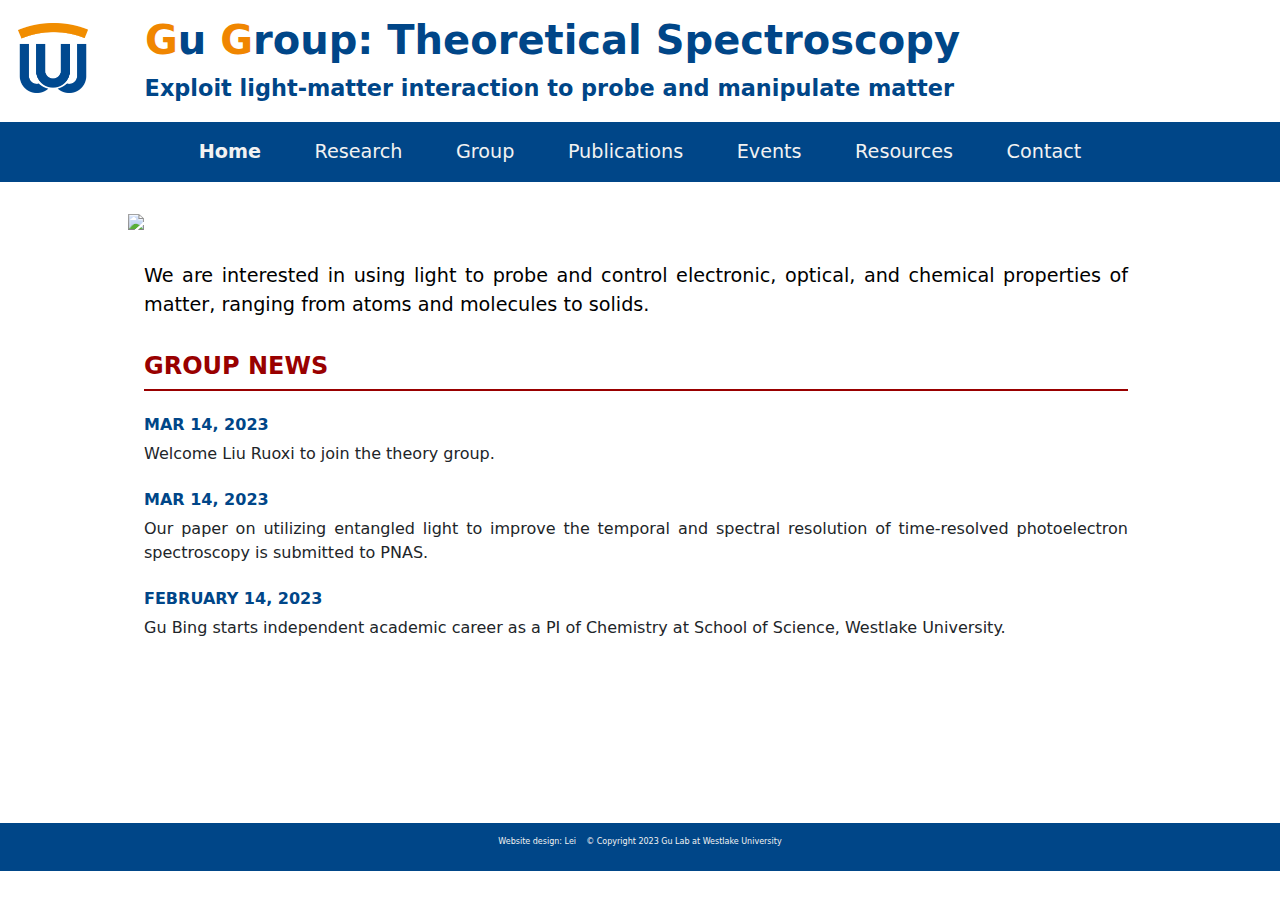
==== index.html @ 1ad14248 "commit" ====
<!DOCTYPE html>
<html lang="en">
  <head>
    <title>Gu Lab @ Westlake University</title>
    <meta name="author" content="Bing Gu" />
    <meta charset="UTF-8" />
    <meta name="viewport" content="width=device-width, initial-scale=1.0" />
    <meta name="keywords" content="Bing Gu, Westlake University, Quantum Light Spectroscopy,Polariton Chemistry,Nonlinear Spectroscopy,Quantum Decoherence,Nonadiabatic Molecular Dynamics" />
    <meta name="description" content="Bing Gu Laboratory Website" />
    <link rel="stylesheet" type="text/css" href="style/public.css" />
    <link rel="stylesheet" type="text/css" href="style/home.css" />
    <link rel="stylesheet" href="https://fonts-googleapis-com-443.webvpn.westlake.edu.cn/css?family=Sofia" />
    <link rel="stylesheet" href="boostrap/css/bootstrap.min.css" />
    <link rel="shortcut icon" href="favicon.ico" type="image/x-icon">
    <script src="/boostrap/js/bootstrap.bundle.min.js"></script>
  </head>
  
  <body>

    <!-- Header section -->
    <div class="header">

      <a href="https://www.westlake.edu.cn" id="header_img" target="_blank" rel="noopener noreferrer"></a>
      
      <text>
        <h1 id="header1"><span style="color:rgb(240, 134, 0)">G</span>u  <span style="color:rgb(240, 134, 0)">G</span>roup: Theoretical Spectroscopy</h1>
        <h1 id="header2"><span style="color:rgb(240, 134, 0)">Gu</span> Lab</h1>
        <p id="headerPara">Exploit light-matter interaction to probe and manipulate matter</p>
      </text>

    </div> <!-- end of header -->
    <!-- end of Header section -->

    <!-- Navigation Bar section -->
    <nav class="navbar navbar-expand-sm navbar-dark" style="background-color: rgb(0, 70, 136)" aria-label="navbars">
        <div class="container-fluid">
          
          <button class="navbar-toggler" type="button" data-bs-toggle="collapse" data-bs-target="#navbarNav" aria-controls="navbarNav" aria-expanded="false" aria-label="Toggle navigation">
            <span class="navbar-toggler-icon"></span>
          </button>

          <a class="navbar-brand" id="brand" href="https://www.westlake.edu.cn">Westlake University</a>

          <div class="collapse navbar-collapse justify-content-md-center" id="navbarNav">
            <ul class="navbar-nav nav-fill w-100">
              <li class="nav-item">
                <a class="nav-link active" aria-current="page" href="index.html">Home</a>
              </li>
              <li class="nav-item">
                <a class="nav-link" href="research.html">Research</a>
              </li>
              <li class="nav-item">
                <a class="nav-link" href="group.html">Group</a>
              </li>
              <li class="nav-item">
                <a class="nav-link" href="publications.html">Publications</a>
              </li>
              <li class="nav-item">
                <a class="nav-link" href="events.html">Events</a>
              </li>
              <li class="nav-item">
                <a class="nav-link" href="resources.html">Resources</a>
              </li>
              <li class="nav-item">
                <a class="nav-link" href="contact.html">Contact</a>
              </li>
            </ul>
          </div><!-- end of navbarNav -->
        </div><!-- end of container fluid -->
      </nav>
    <!-- end of Navigation Bar section-->

    <!-- Main Content Section -->
    <div class="main">

      <!-- Carousel wrapper -->
      <div id="group-photo" class="carousel slide carousel-fade" data-bs-ride="carousel">
        
        <!-- Indicators -->
        <div class="carousel-indicators">
          <button type="button" data-bs-target="#group-photo" data-bs-slide-to="0" class="active"></button>
          <button type="button" data-bs-target="#group-photo" data-bs-slide-to="1"></button>
          <button type="button" data-bs-target="#group-photo" data-bs-slide-to="2"></button>
        </div>

        <!-- Inner -->
        <div class="carousel-inner">

          <div class="carousel-item active">
            <img src="images/Group_photo_1.png" class="d-block w-100"/>
          </div>

          <div class="carousel-item">
            <img src="images/Group_photo_2_.png" class="d-block w-100"/>
          </div>

          <div class="carousel-item">
            <img src="images/Group_photo_3_.png" class="d-block w-100"/>
          </div>
        
        </div>
        <!-- Inner -->

        <!-- Controls -->
        <button class="carousel-control-prev" type="button" data-bs-target="#group-photo" data-bs-slide="prev">
          <span class="carousel-control-prev-icon" aria-hidden="true"></span>
          <span class="visually-hidden">Previous</span>
        </button>
        <button class="carousel-control-next" type="button" data-bs-target="#group-photo" data-bs-slide="next">
          <span class="carousel-control-next-icon" aria-hidden="true"></span>
          <span class="visually-hidden">Next</span>
        </button>
      </div>
      <!-- Carousel wrapper -->

      <div class="welcome">
   We are interested in using light to probe and control electronic, optical, and chemical properties of matter, ranging from atoms and molecules to solids.
      </div>

      <h1>GROUP NEWS</h1>

      <div class="news">

        <h2>Mar 14, 2023</h2>
        <p>Welcome Liu Ruoxi to join the theory group.</p>

        <h2>Mar 14, 2023</h2>
        <p>Our paper on utilizing entangled light to improve the temporal and spectral resolution of time-resolved photoelectron spectroscopy is submitted to PNAS.</p>


        <h2>February 14, 2023</h2>
        <p>Gu Bing starts independent academic career as a PI of Chemistry at School of Science, Westlake University.</p>
      </div> <!-- end of news -->

    </div> <!-- end of main -->
    <!-- end of main text -->
    
    <!-- footer section -->
    <div class="foot">
      <p>Website design: Lei  &nbsp;&nbsp; &copy; Copyright 2023 Gu Lab at Westlake University</p>
    </div>
    <!-- end of footer section -->

    <!-- cite javascripts for dynamic update-->
    <script type="text/javascript" src="boostrap/js/bootstrap.bundle.min.js"></script>
    <script type="text/javascript" src="javascript/public.js"></script>

  </body>
</html>
---- style/public.css ----
* {
    box-sizing: border-box;
    margin: 0px 0px;
    padding: 0px;
}

body {
    font-family: Calibri, Arial, Helvetica, sans-serif;
    font-size: 1rem;
    background: #f2f2f2;
    overflow-x: hidden;
}

/* header */

.header {
    display: block;
    padding-top: 1rem;
    color: rgb(0, 70, 136);
    width: 100vw;
}

.header h1 {
    font-size: 2.5rem;
    font-weight: bold;
    text-align: right;
    display: none;
}

.header p {
    font-size: 1.4rem;
    font-weight: bold;
    text-align: right;
    display: none;
}

.header a {
    float: left;
}

.header img {
    height: 4.5rem;
}

.header text {
    width: 100vw;
}

/* navigation bar */

.navbar .container-fluid {
    width: 60rem;
}

.navbar-dark .navbar-nav li .nav-link {
    color: #f2f2f2;
    font-size: 1.2rem;
    text-align: center;
    text-decoration: none;
    margin: 0 0;
}

/*
.navbar-dark .navbar-nav li .nav-link:hover {
    background-color: rgb(20, 90, 156);
    border-radius: 0.5rem;
}
*/

.navbar-dark .navbar-nav li .nav-link:hover:not(.active) {
    color: rgb(240, 134, 0);
}

.navbar-dark .navbar-nav li .nav-link.active {
    color: #f2f2f2;
    font-weight: bolder;
}

.navbar-dark .navbar-toggler {
    border:0.125rem;
}

.navbar-dark .navbar-toggler:focus {
    outline: 0;
    box-shadow: none;
}

.navbar-dark .navbar-toggler .navbar-toggler-icon {
    background-image:url("data:image/svg+xml,%3csvg xmlns='http://www.w3.org/2000/svg' viewBox='0 0 30 30'%3e%3cpath stroke='rgba(255, 255, 255, 1)' stroke-linecap='round' stroke-miterlimit='10' stroke-width='2' d='M4 7h22M4 15h22M4 23h22'/%3e%3c/svg%3e")
}

/* footer */

.foot {
    position: relative;
    width:100vw;
    display: block;
    height: 3rem;
    background:rgb(0, 70, 136);
    bottom: 0;
}

.foot p {
    font-size: 0.5rem;
    text-align: center;
    color: #f2f2f2;
    padding: 0.85rem 0;
}

/* adjust website to fit small screens */

@media only screen and (max-width: 64rem) {
    
    .navbar .container-fluid {
        width: 100vw;
    }

    .navbar-dark .navbar-nav li .nav-link {
        text-align: left;
        padding-left: 1rem;
    }

    .foot {
        height: 2rem;
    }

    .foot p {
        padding: 0.6rem;
    }
    
}
---- style/home.css ----
.main {
    display: block;
    margin: 2rem auto 1rem auto;
    width: 64rem;
}

.main h1 {
    font-weight: bold;
    font-size: 1.5rem;
    color: #900;
    text-align: left;
    margin: 0 1.5rem 1rem 1rem;
    padding-bottom: 0.5rem;
    border-bottom: 2px solid #900
}

.main h2 {
    text-transform: uppercase;
    font-weight: bold;
    font-size: 1rem;
    color:rgb(0, 70, 136);
    text-align: left;
    padding-top: 0.5rem;
}

.main .welcome {
    font-size: 1.2rem;
    text-align: justify;
    text-justify: inter-word;
    color: rgb(0, 0, 0);
    margin: 2rem 1.5rem 2rem 1rem;
    hyphens: none;
}

.main p {
    font-size: 1rem;
    text-align: justify;
    text-justify: inter-word;
    padding-right: 0.5rem; /* use once there is enough news.*/
    padding-right: 1.5rem;
    hyphens: none;
}

.main a {
    text_decoration: underline;
    color: rgb(0, 70, 136);
}

.main a:hover {
    text-decoration: none;
}

.main .myImg {
    margin: 1.5rem;
}

.main .news {
    float: left;
    height: 25rem;
    overflow: auto;
    padding-left: 1rem;
}

.main:after {
    content: "";
    display: table;
    clear: both;
}

@media only screen and (max-width: 64rem) {
    
    .main {
        width: 100%;
        margin: 0 0 1rem 0;
    }
     
    .main h1 {
        font-size: 1.2rem;
        margin: 0rem 1.5rem 0rem 1.5rem;
    }

    .main .welcome {
        font-size: 1rem;
        margin: 0.5rem 1.5rem 2rem 1.5rem;
    }

    .main .news {
        padding-left: 1.5rem;
    }

}

@media only screen and (max-width: 40rem) {
    
    .main .welcome {
        hyphens: auto;
    }

    .main p {
        hyphens: auto;
    }
}
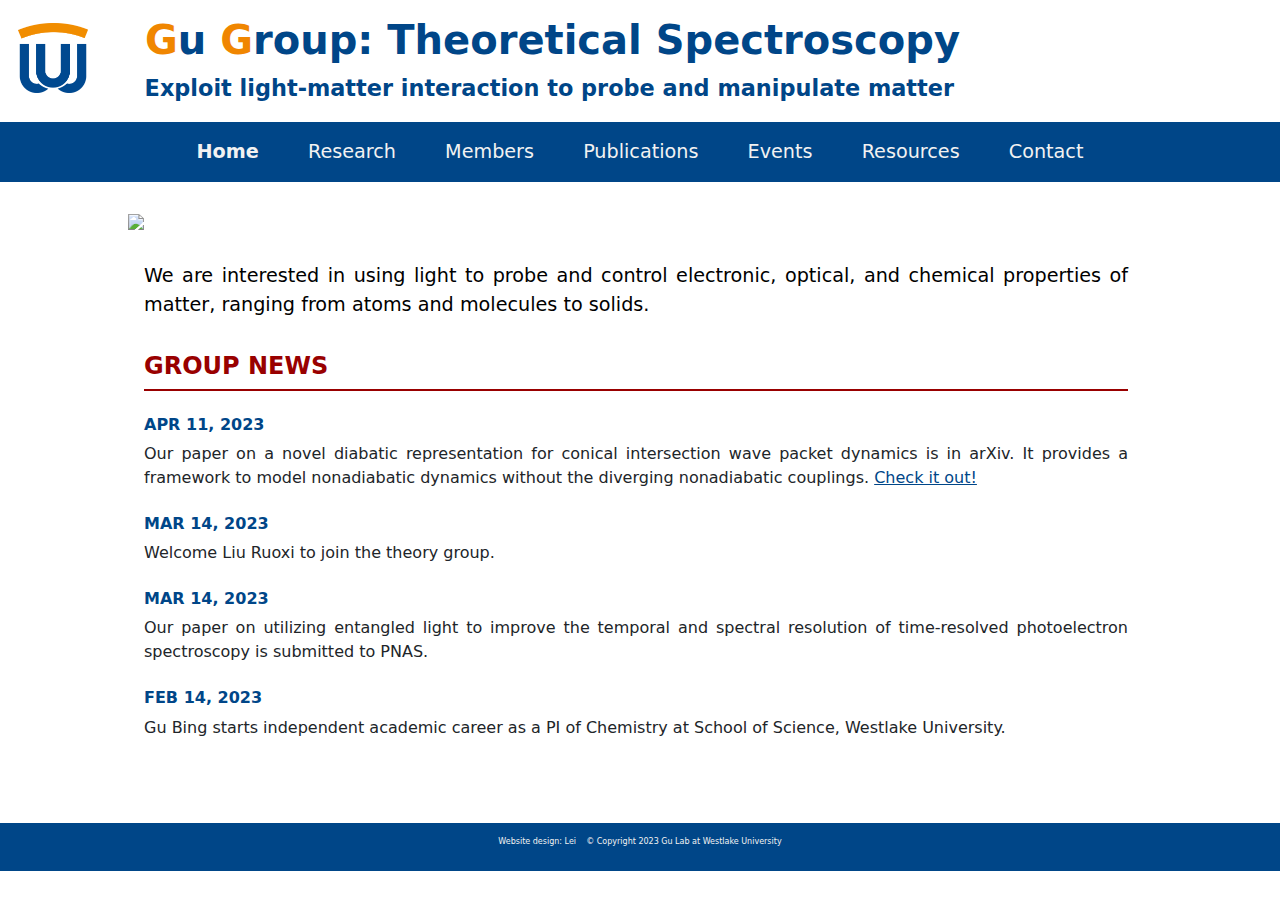
==== commit 84678b66: "message" ====
--- a/index.html
+++ b/index.html
@@ -50,7 +50,7 @@
                 <a class="nav-link" href="research.html">Research</a>
               </li>
               <li class="nav-item">
-                <a class="nav-link" href="group.html">Group</a>
+                <a class="nav-link" href="members.html">Members</a>
               </li>
               <li class="nav-item">
                 <a class="nav-link" href="publications.html">Publications</a>
@@ -120,6 +120,10 @@
       <h1>GROUP NEWS</h1>
 
       <div class="news">
+        <h2>Apr 11, 2023</h2>
+        <p>Our paper on a novel diabatic representation for conical intersection wave packet dynamics is in arXiv. 
+           It provides a framework to model nonadiabatic dynamics without the diverging nonadiabatic couplings. <a href="https://arxiv.org/abs/2304.04369" target="_blank">Check it out!</a></p>
+       
 
         <h2>Mar 14, 2023</h2>
         <p>Welcome Liu Ruoxi to join the theory group.</p>
@@ -128,7 +132,7 @@
         <p>Our paper on utilizing entangled light to improve the temporal and spectral resolution of time-resolved photoelectron spectroscopy is submitted to PNAS.</p>
 
 
-        <h2>February 14, 2023</h2>
+        <h2>Feb 14, 2023</h2>
         <p>Gu Bing starts independent academic career as a PI of Chemistry at School of Science, Westlake University.</p>
       </div> <!-- end of news -->
 
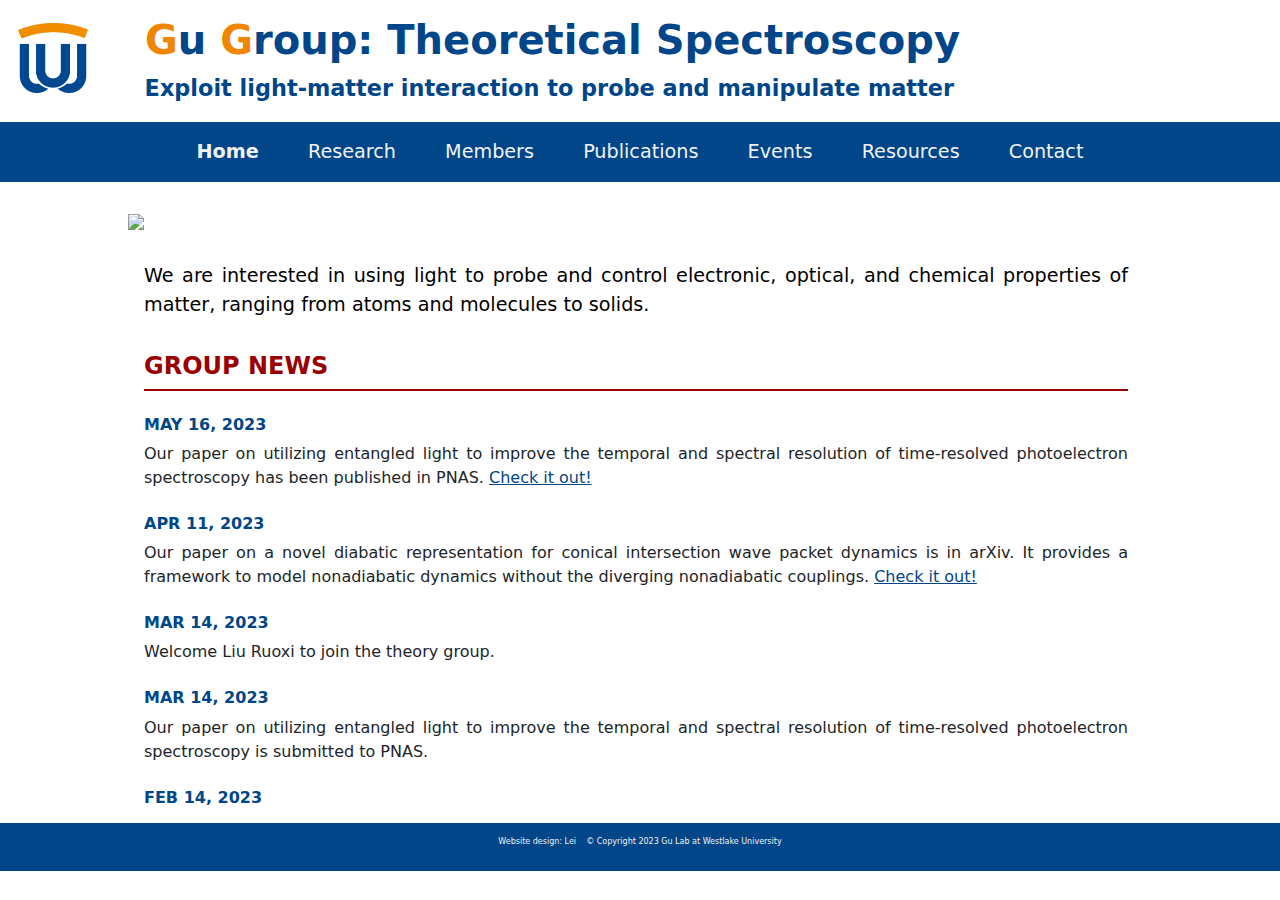
==== commit 40b3e575: "message" ====
--- a/index.html
+++ b/index.html
@@ -86,15 +86,15 @@
         <!-- Inner -->
         <div class="carousel-inner">
 
-          <div class="carousel-item active">
+          <div class="carousel-item active" data-bs-interval="2000">
             <img src="images/Group_photo_1.png" class="d-block w-100"/>
           </div>
 
-          <div class="carousel-item">
+          <div class="carousel-item" data-bs-interval="2000">
             <img src="images/Group_photo_2_.png" class="d-block w-100"/>
           </div>
 
-          <div class="carousel-item">
+          <div class="carousel-item" data-bs-interval="2000">
             <img src="images/Group_photo_3_.png" class="d-block w-100"/>
           </div>
         
@@ -119,7 +119,13 @@
 
       <h1>GROUP NEWS</h1>
 
+
       <div class="news">
+
+        <h2>May 16, 2023</h2>
+        <p>Our paper on utilizing entangled light to improve the temporal and spectral resolution of time-resolved photoelectron spectroscopy has been published in PNAS. <a href="https://www.pnas.org/doi/10.1073/pnas.2300541120" target="_blank">Check it out!</a>
+        </p>
+
         <h2>Apr 11, 2023</h2>
         <p>Our paper on a novel diabatic representation for conical intersection wave packet dynamics is in arXiv. 
            It provides a framework to model nonadiabatic dynamics without the diverging nonadiabatic couplings. <a href="https://arxiv.org/abs/2304.04369" target="_blank">Check it out!</a></p>
